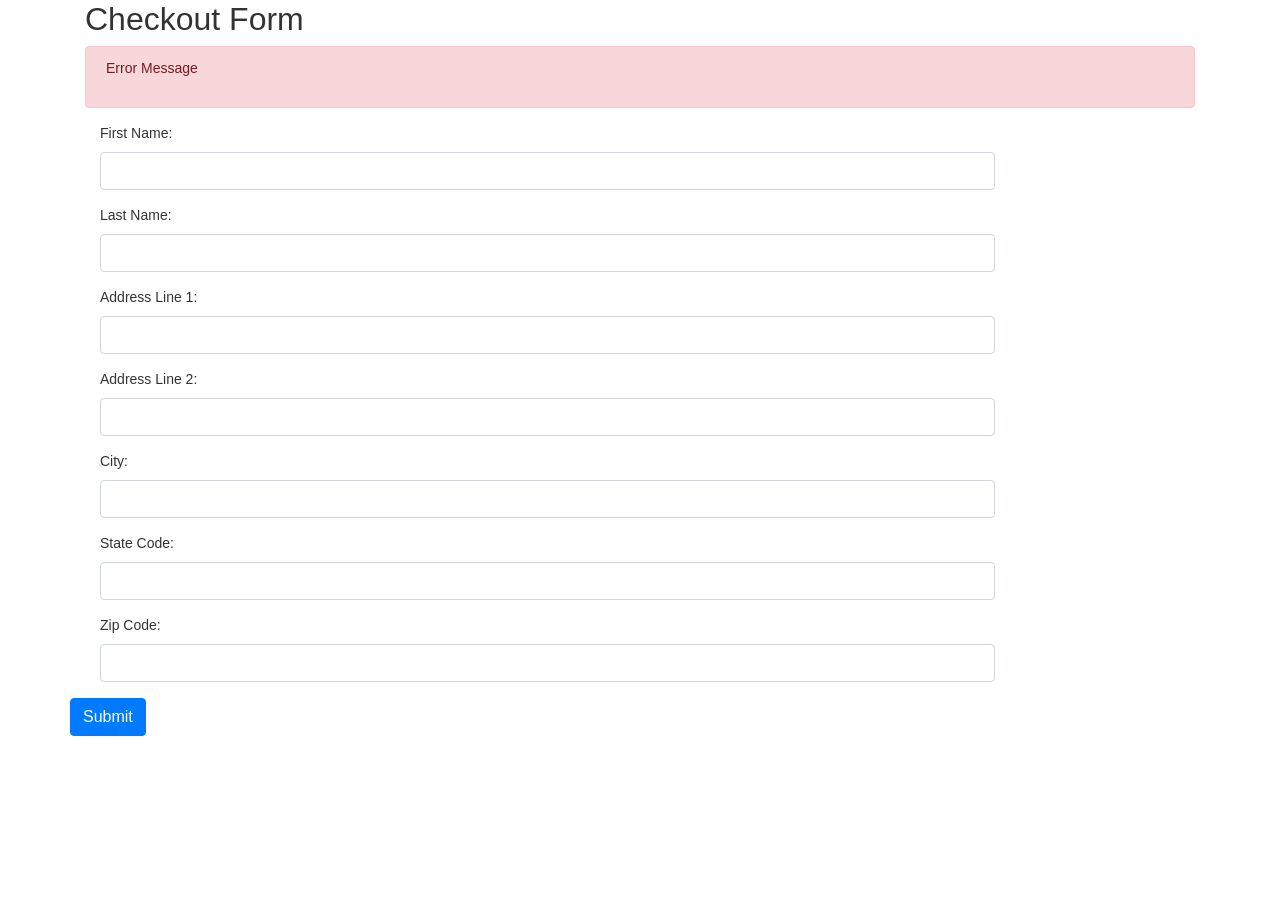
==== src/main/resources/templates/checkoutform.html @ 0d8f6a40 "set up thymeleaf templates and displayed error alert" ====
<!DOCTYPE html>
<html lang="en" xmlns:th="http://www.thymeleaf.org">
<head>
    <meta charset="UTF-8">
    <title>Spring Framework Guru - Course Name</title>

    <link rel="stylesheet" href="https://stackpath.bootstrapcdn.com/bootstrap/4.5.2/css/bootstrap.min.css" integrity="sha384-JcKb8q3iqJ61gNV9KGb8thSsNjpSL0n8PARn9HuZOnIxN0hoP+VmmDGMN5t9UJ0Z" crossorigin="anonymous">

    <link rel="stylesheet" th:href="@{/css/custom.css}">

    <style th:remove="all">
        .jumbotron {
            background: url('https://d2vvqscadf4c1f.cloudfront.net/rGIBmJUAT46UuLPwXo3K_Fedora_Core_Ultimate2.jpg') no-repeat center center;
            height: 350px;
            color: white;
            text-shadow: #444 0 1px 1px;
        }

        body {
            color: #2b3636;
            font-family: "Proxima";
        }

        body {
            color: #333;
            font-family: "Helvetica Neue", Helvetica, Arial, sans-serif;
            font-size: 14px;
            line-height: 1.42857;
        }

        .row {
            margin-left: -15px;
            margin-right: -15px;
        }

        *::before, *::after {
            box-sizing: border-box;
        }

        *::before, *::after {
            box-sizing: border-box;
        }

        .view-directory .course-listing {
            background-color: rgba(255, 255, 255, 0.7);
        }

        .course-listing {
            background-color: #f7f7f7;
            border: 1px solid #f1f3f0;
            border-radius: 9px;
            box-shadow: 0 1px #f1f3f0;
            cursor: pointer;
            height: 390px;
            margin-bottom: 50px;
            padding: 0;
        }

        * {
            box-sizing: border-box;
        }

        .course-listing .course-box-image-container {
            max-height: 208px;
            overflow: hidden;
        }

        .course-listing .course-box-image-container .course-box-image {
            border-bottom: 1px solid #ededed;
            border-top-left-radius: 9px;
            border-top-right-radius: 9px;
            display: block;
            margin: auto;
            width: 100%;
        }

        img {
            vertical-align: middle;
        }

        img {
            border: 0 none;
        }

        .course-listing .course-listing-title {
            color: #6cb44a;
            font-size: 18px;
            font-weight: bold;
            line-height: 25px;
            max-height: 70px;
            overflow: hidden;
            padding: 16px 16px 4px;
        }

        .course-listing .course-listing-subtitle {
            color: #586f6f;
            font-size: 14px;
            font-weight: 200;
            max-height: 65px;
            overflow: hidden;
            padding: 5px 16px;
        }

        .course-listing .course-listing-extra-info .course-price {
            color: #6eae50 !important;
            font-size: 15px;
            font-weight: bold;
            line-height: 34px;
            padding-right: 10px;
            text-align: right;
        }

        .course-listing .course-listing-extra-info .course-author-name {
            font-size: 15px;
            font-weight: 200;
            line-height: 30px;
            max-height: 30px;
            overflow: hidden;
            padding-left: 5px;
        }

        .course-listing .course-listing-extra-info .course-bundle {
            font-size: 15px;
            font-weight: 200;
            line-height: 30px;
        }
    </style>

</head>
<body>

<div class="container">
    <h2>Checkout Form</h2>

    <form class="form-horizontal" th:object="${checkoutCommand}" th:action="@{/docheckout}" method="post">

        <div th:if="${#fields.hasErrors('*')}" class="alert alert-danger">
            <p th:text="#{checkoutCommand.hasErrors}">Error Message</p>
        </div>

        <div class="form-group">
            <label class="col-sm-2 control-label">First Name:</label>
            <div class="col-sm-10">
                <input type="text" class="form-control" th:field="*{firstName}"/>
            </div>
        </div>

        <div class="form-group">
            <label class="col-sm-2 control-label">Last Name:</label>
            <div class="col-sm-10">
                <input type="text" class="form-control" th:field="*{lastName}"/>
            </div>
        </div>

        <div class="form-group">
            <label class="col-sm-2 control-label">Address Line 1:</label>
            <div class="col-sm-10">
                <input type="text" class="form-control" th:field="*{addressLine1}"/>
            </div>
        </div>

        <div class="form-group">
            <label class="col-sm-2 control-label">Address Line 2:</label>
            <div class="col-sm-10">
                <input type="text" class="form-control" th:field="*{addressLine2}"/>
            </div>
        </div>

        <div class="form-group">
            <label class="col-sm-2 control-label">City:</label>
            <div class="col-sm-10">
                <input type="text" class="form-control" th:field="*{city}"/>
            </div>
        </div>

        <div class="form-group">
            <label class="col-sm-2 control-label">State Code:</label>
            <div class="col-sm-10">
                <input type="text" class="form-control" th:field="*{stateCode}"/>
            </div>
        </div>

        <div class="form-group">
            <label class="col-sm-2 control-label">Zip Code:</label>
            <div class="col-sm-10">
                <input type="text" class="form-control" th:field="*{zipCode}"/>
            </div>
        </div>

        <div class="row">
            <button type="submit" class="btn btn-primary">Submit</button>
        </div>
    </form>
</div>

<!-- JS, Popper.js, and jQuery -->
<script src="https://code.jquery.com/jquery-3.5.1.slim.min.js" integrity="sha384-DfXdz2htPH0lsSSs5nCTpuj/zy4C+OGpamoFVy38MVBnE+IbbVYUew+OrCXaRkfj" crossorigin="anonymous"></script>
<script src="https://cdn.jsdelivr.net/npm/popper.js@1.16.1/dist/umd/popper.min.js" integrity="sha384-9/reFTGAW83EW2RDu2S0VKaIzap3H66lZH81PoYlFhbGU+6BZp6G7niu735Sk7lN" crossorigin="anonymous"></script>
<script src="https://stackpath.bootstrapcdn.com/bootstrap/4.5.2/js/bootstrap.min.js" integrity="sha384-B4gt1jrGC7Jh4AgTPSdUtOBvfO8shuf57BaghqFfPlYxofvL8/KUEfYiJOMMV+rV" crossorigin="anonymous"></script>

</body>
</html>
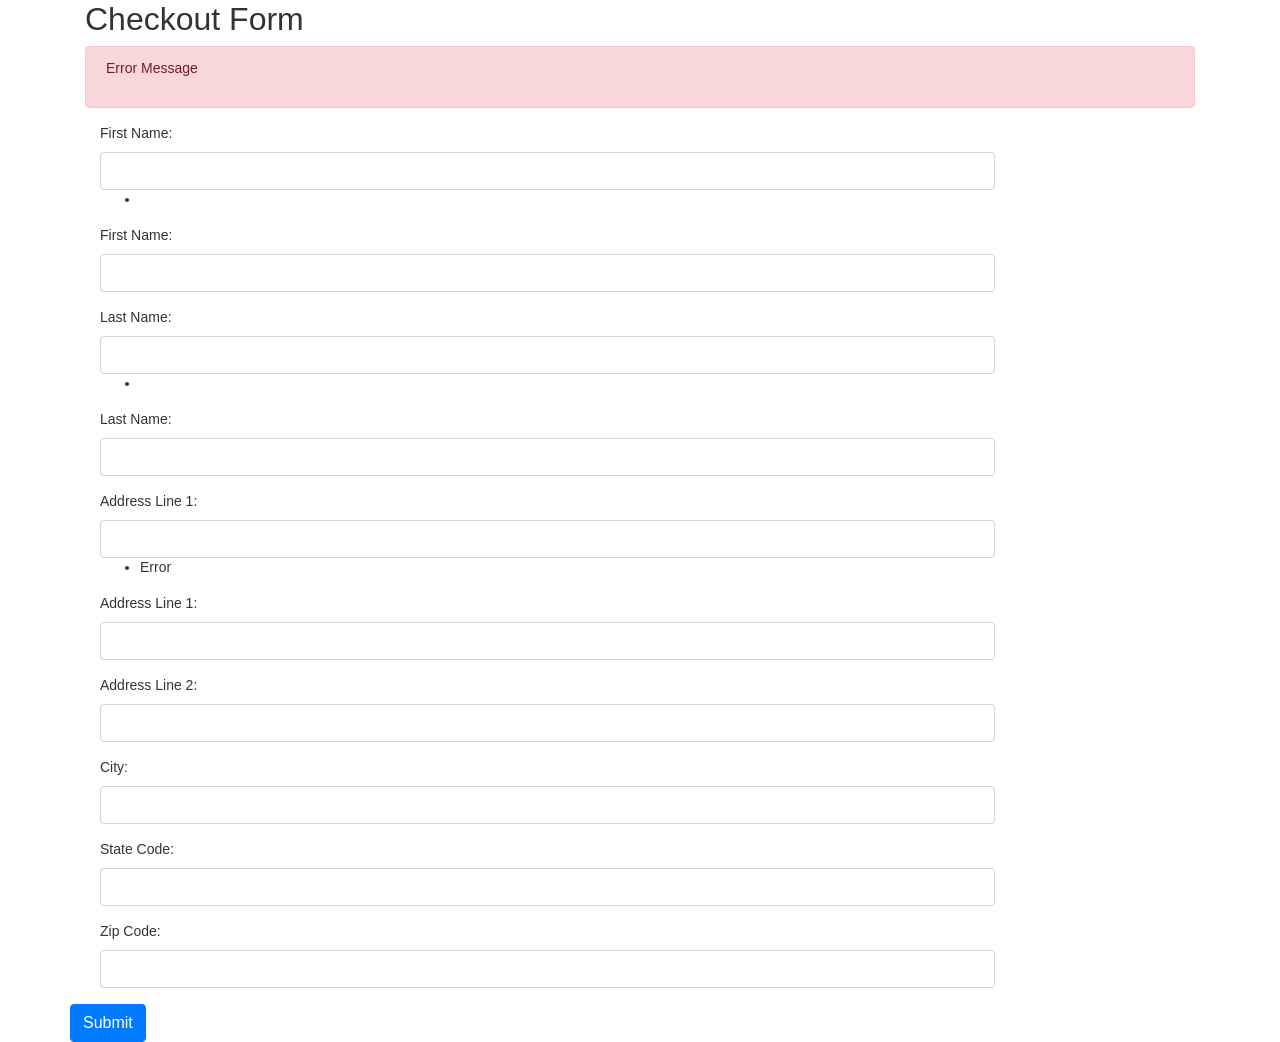
==== commit e3e02135: "added field level validation error messages" ====
--- a/src/main/resources/templates/checkoutform.html
+++ b/src/main/resources/templates/checkoutform.html
@@ -137,27 +137,71 @@
         <div th:if="${#fields.hasErrors('*')}" class="alert alert-danger">
             <p th:text="#{checkoutCommand.hasErrors}">Error Message</p>
         </div>
-
-        <div class="form-group">
+<!--first Name-->
+        <div class="form-group" th:class="${#fields.hasErrors('firstName')} ? 'form-group is-invalid' : 'form-group'">
             <label class="col-sm-2 control-label">First Name:</label>
             <div class="col-sm-10">
+                <input type="text" class="form-control" th:field="*{firstName}" th:errorclass="is-invalid">
+
+                <span class="help-block" th:if="${#fields.hasErrors('firstName')}" th:class="invalid-feedback">
+                    <ul>
+                        <li th:each="err : ${#fields.errors('firstName')}" th:text="${err}"/>
+                    </ul>
+                </span>
+            </div>
+        </div>
+
+        <div class="form-group" th:remove="all">
+            <label class="col-sm-2 control-label">First Name:</label>
+            <div class="col-sm-10">
                 <input type="text" class="form-control" th:field="*{firstName}"/>
             </div>
         </div>
-
-        <div class="form-group">
+<!--first Name-->
+<!--last Name-->
+        <div class="form-group" th:class="${#fields.hasErrors('lastName')} ? 'form-group is-invalid' : 'form-group'">
             <label class="col-sm-2 control-label">Last Name:</label>
             <div class="col-sm-10">
+                <input type="text" class="form-control" th:field="*{lastName}" th:errorclass="is-invalid">
+
+                <span class="help-block" th:if="${#fields.hasErrors('lastName')}" th:class="invalid-feedback">
+                    <ul>
+                        <li th:each="err : ${#fields.errors('lastName')}" th:text="${err}"/>
+                    </ul>
+                </span>
+            </div>
+        </div>
+
+        <div class="form-group" th:remove="all">
+            <label class="col-sm-2 control-label">Last Name:</label>
+            <div class="col-sm-10">
                 <input type="text" class="form-control" th:field="*{lastName}"/>
             </div>
         </div>
-
-        <div class="form-group">
+<!--last Name-->
+<!--address line 1-->
+        <div class="form-group" th:class="${#fields.hasErrors('addressLine1')} ? 'form-group is-invalid' : 'form-group'">
+            <label class="col-sm-2">Address Line 1:</label>
+            <div class="col-sm-10">
+                <input class="form-control" type="text" th:field="*{addressLine1}" th:errorclass="is-invalid">
+
+                <span class="help-block" th:if="${#fields.hasErrors('addressLine1')}" th:class="invalid-feedback">
+                    <ul>
+                        <li th:each="err : ${#fields.errors('addressLine1')}" th:text="${err}">Error</li>
+                    </ul>
+                </span>
+            </div>
+        </div>
+
+
+
+        <div class="form-group" th:remove="all">
             <label class="col-sm-2 control-label">Address Line 1:</label>
             <div class="col-sm-10">
                 <input type="text" class="form-control" th:field="*{addressLine1}"/>
             </div>
         </div>
+        <!--address line 1-->
 
         <div class="form-group">
             <label class="col-sm-2 control-label">Address Line 2:</label>
